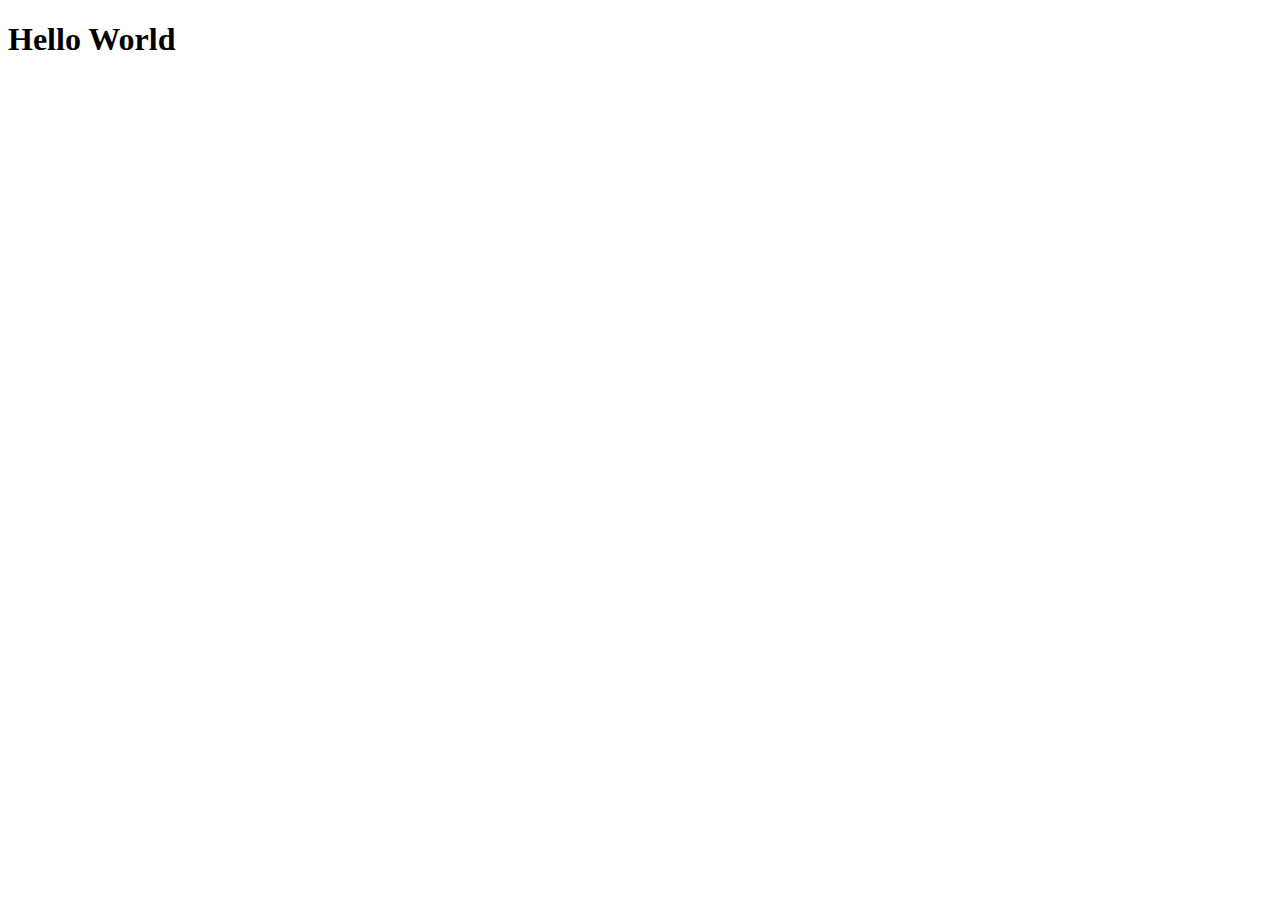
==== index.html @ c565816a "criando o index." ====
<!DOCTYPE html>
<html lang="en">
<head>
    <meta charset="UTF-8">
    <meta http-equiv="X-UA-Compatible" content="IE=edge">
    <meta name="viewport" content="width=device-width, initial-scale=1.0">
    <title>Curso-de-front-end</title>
</head>
<body>
    <h1>Hello World</h1>
    
</body>
</html>
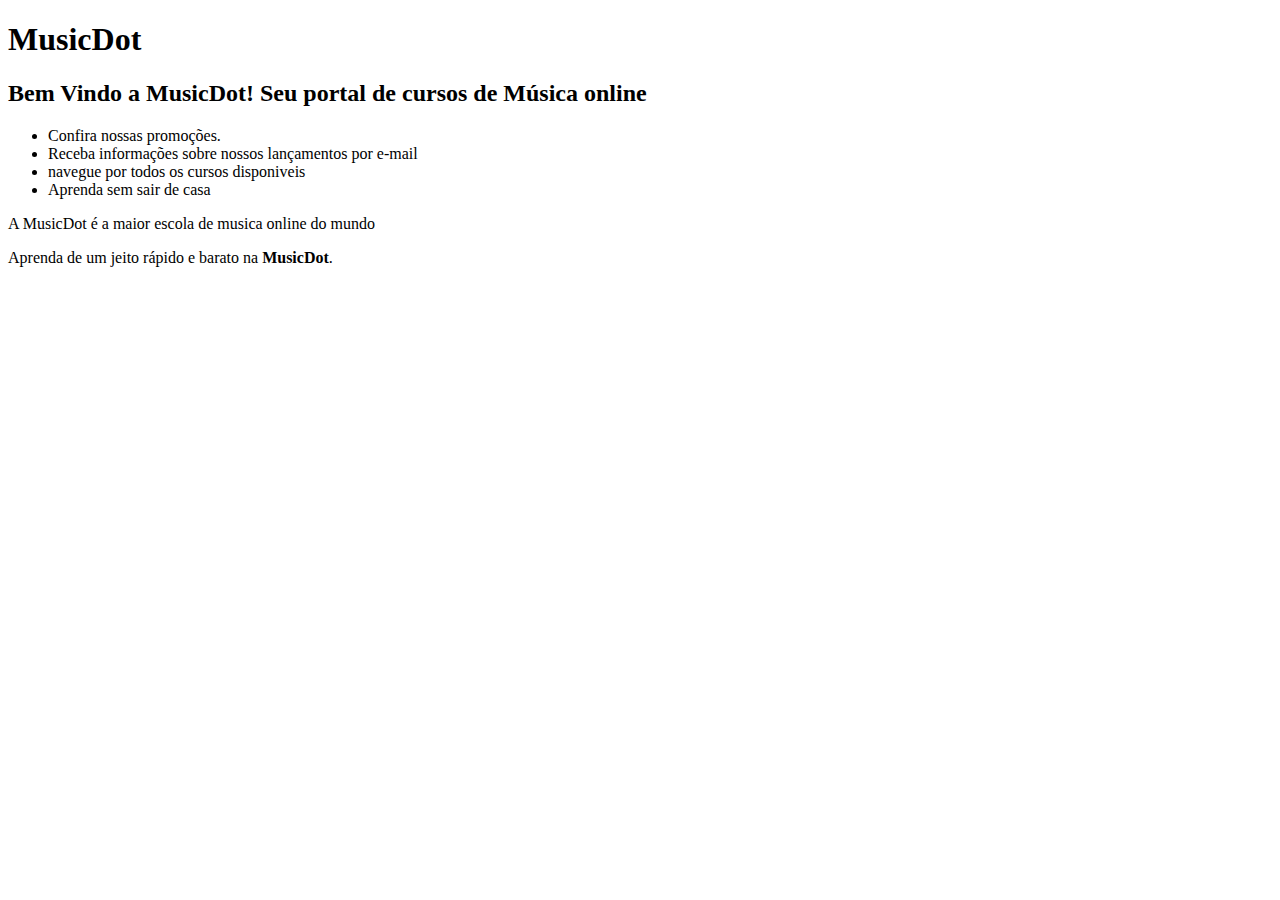
==== commit 530f79d4: "Estrutura basica do projeto MusicDot Caelum." ====
--- a/index.html
+++ b/index.html
@@ -1,13 +1,25 @@
 <!DOCTYPE html>
-<html lang="en">
+<html lang="pt-br">
 <head>
+    <title>MusicDot</title>
     <meta charset="UTF-8">
-    <meta http-equiv="X-UA-Compatible" content="IE=edge">
-    <meta name="viewport" content="width=device-width, initial-scale=1.0">
-    <title>Curso-de-front-end</title>
 </head>
 <body>
-    <h1>Hello World</h1>
+    <h1>MusicDot</h1>
+    <h2>Bem Vindo a MusicDot! Seu portal de cursos de Música online</h2>
+
+    <ul>
+       <li>Confira nossas promoções.</li>
+       <li>Receba informações sobre nossos lançamentos por e-mail</li>
+       <li>navegue por todos os cursos disponiveis</li>
+       <li>Aprenda sem sair de casa</li> 
+    </ul>
+
+    <p>
+        A MusicDot é a maior escola de musica online do mundo
+    </p>
+    
+    <p>Aprenda	de	um	jeito	rápido	e	barato	na	<strong>MusicDot</strong>.</p>
     
 </body>
 </html>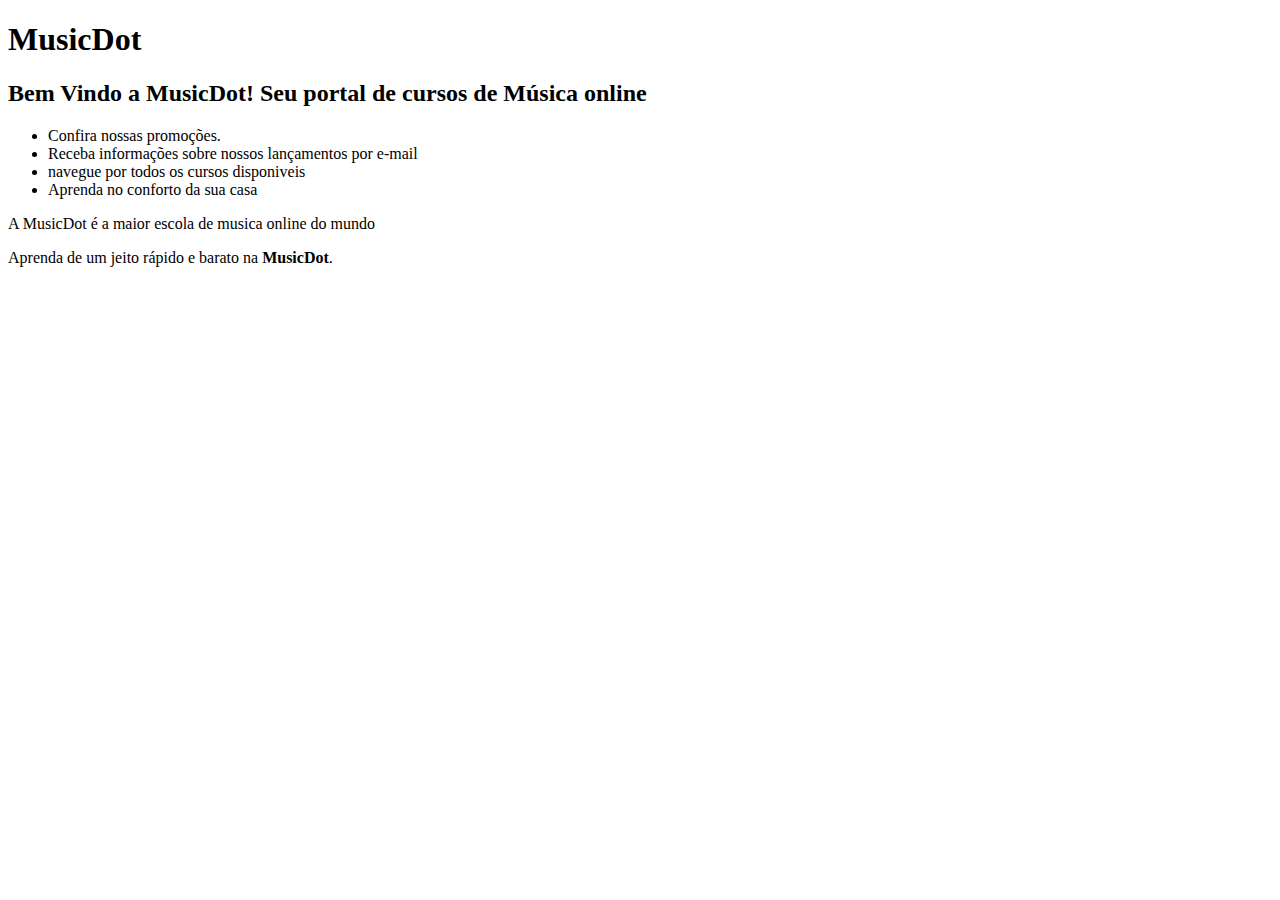
==== commit ef7eceed: "teste de modificação" ====
--- a/index.html
+++ b/index.html
@@ -12,7 +12,7 @@
        <li>Confira nossas promoções.</li>
        <li>Receba informações sobre nossos lançamentos por e-mail</li>
        <li>navegue por todos os cursos disponiveis</li>
-       <li>Aprenda sem sair de casa</li> 
+       <li>Aprenda no conforto da sua casa</li> 
     </ul>
 
     <p>
